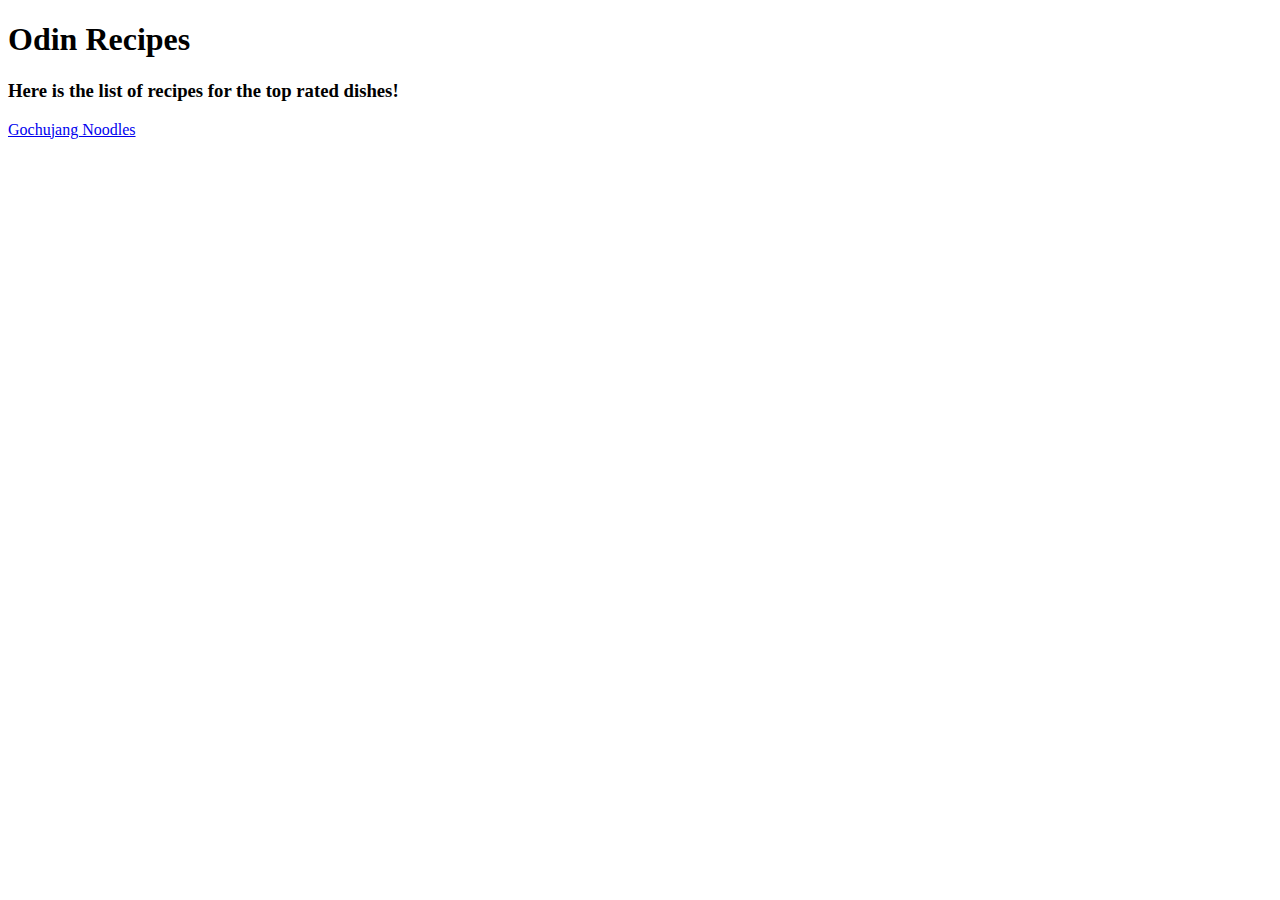
==== index.html @ 96799e0c "Add initial index page boilerplate" ====
<!DOCTYPE html>
<html>
    <head>
        <meta charset='utf-8' />
        <title>Odin Recipes</title>
    </head>
    <body>
        <h1>Odin Recipes</h1>
        <h3>Here is the list of recipes for the <strong>top rated dishes!</strong></h3>
        <a href='./recipes/gochujang-noodles.html'>Gochujang Noodles</a>
        <!-- <a href='./recipes/honey-biscuits.html'>Honey Biscuits</a> -->
    </body>
</html>
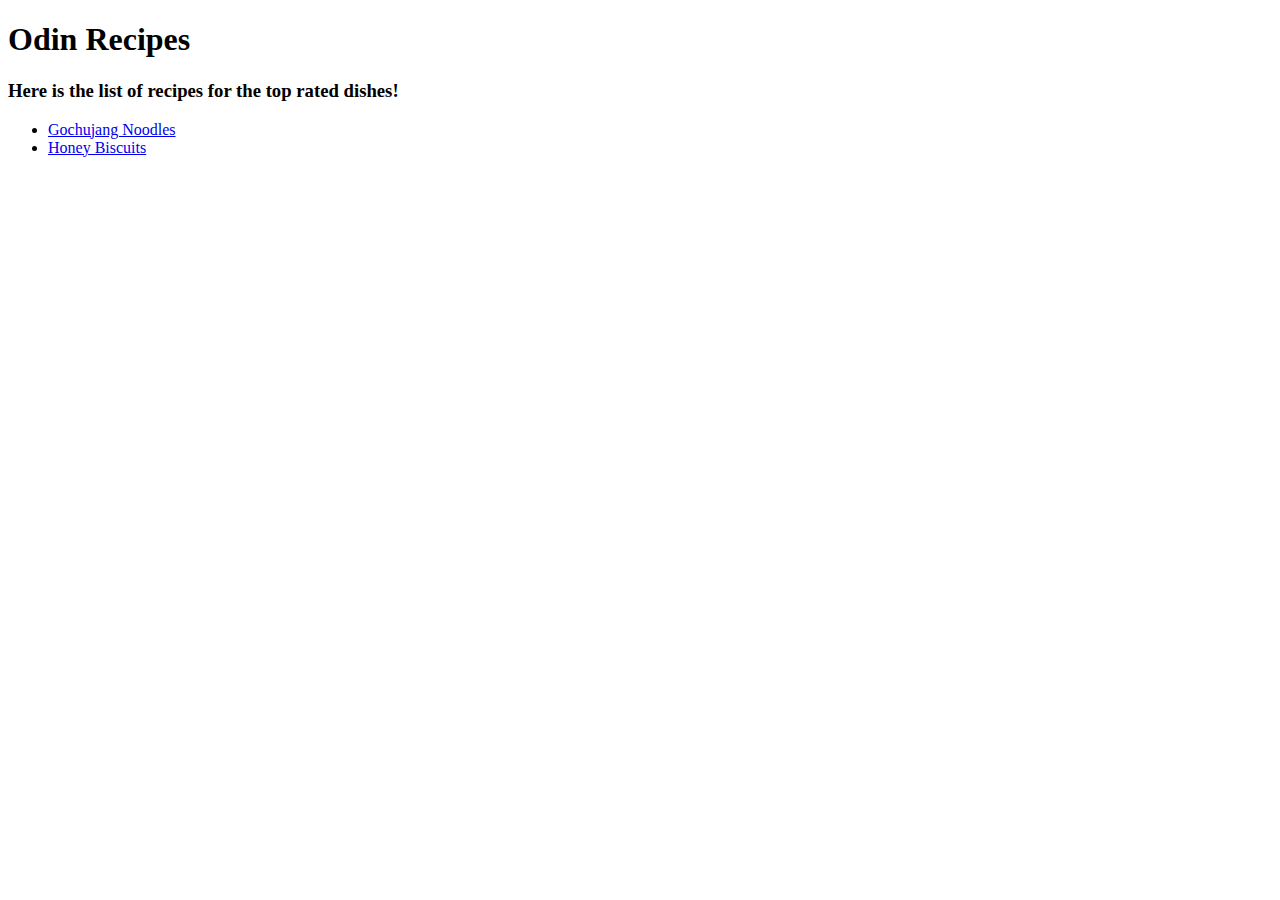
==== commit 2fc3e6f1: "Update link for honey biscuits recipe page" ====
--- a/index.html
+++ b/index.html
@@ -7,7 +7,10 @@
     <body>
         <h1>Odin Recipes</h1>
         <h3>Here is the list of recipes for the <strong>top rated dishes!</strong></h3>
-        <a href='./recipes/gochujang-noodles.html'>Gochujang Noodles</a>
-        <!-- <a href='./recipes/honey-biscuits.html'>Honey Biscuits</a> -->
+
+        <ul>
+            <li><a href='./recipes/gochujang-noodles.html'>Gochujang Noodles</a></li>
+            <li><a href='./recipes/honey-biscuits.html'>Honey Biscuits</a></li>
+        </ul>
     </body>
 </html>
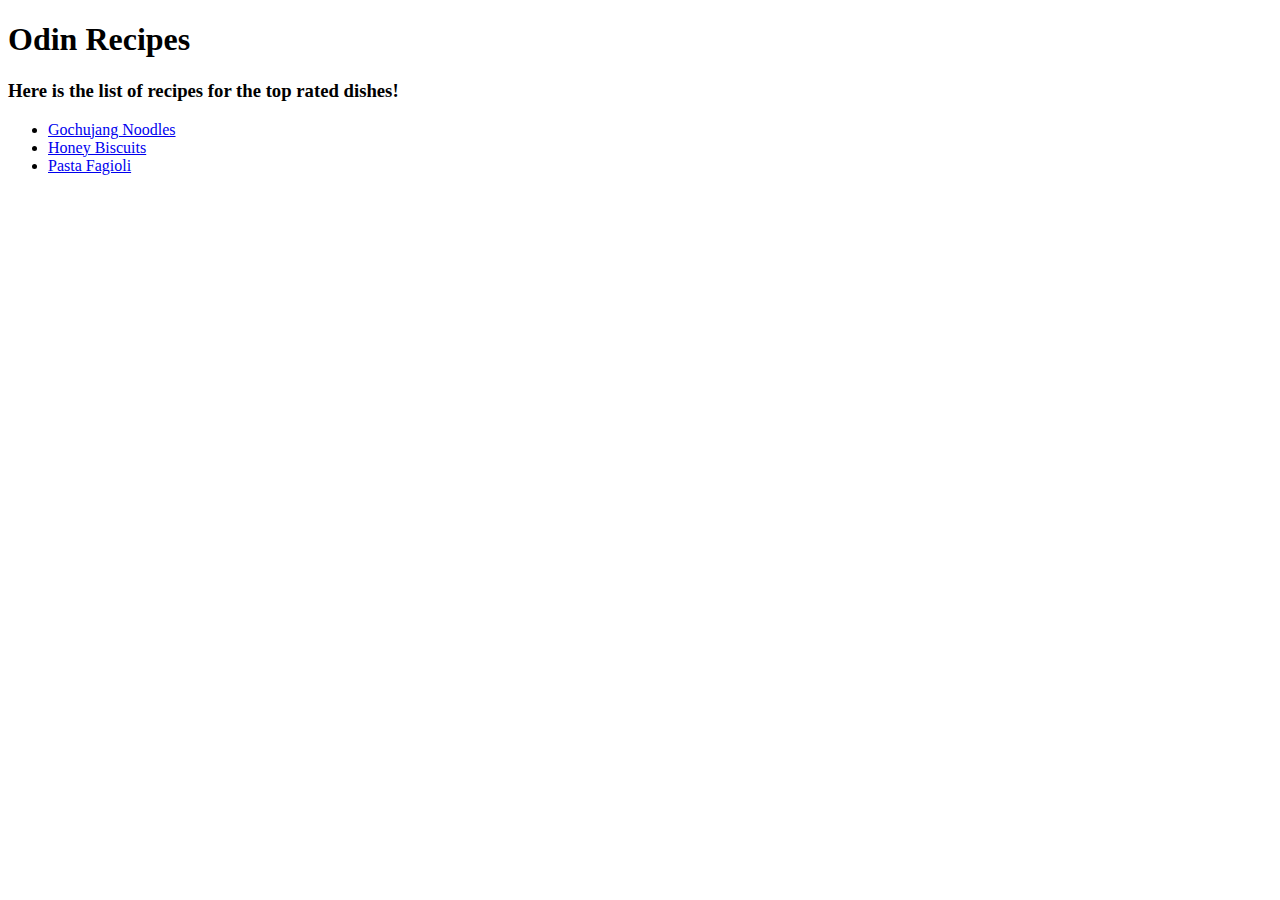
==== commit cd7184d8: "Update link for pasta fagioli recipe page" ====
--- a/index.html
+++ b/index.html
@@ -11,6 +11,7 @@
         <ul>
             <li><a href='./recipes/gochujang-noodles.html'>Gochujang Noodles</a></li>
             <li><a href='./recipes/honey-biscuits.html'>Honey Biscuits</a></li>
+            <li><a href='./recipes/pasta-fagioli.html'>Pasta Fagioli</a></li>
         </ul>
     </body>
 </html>
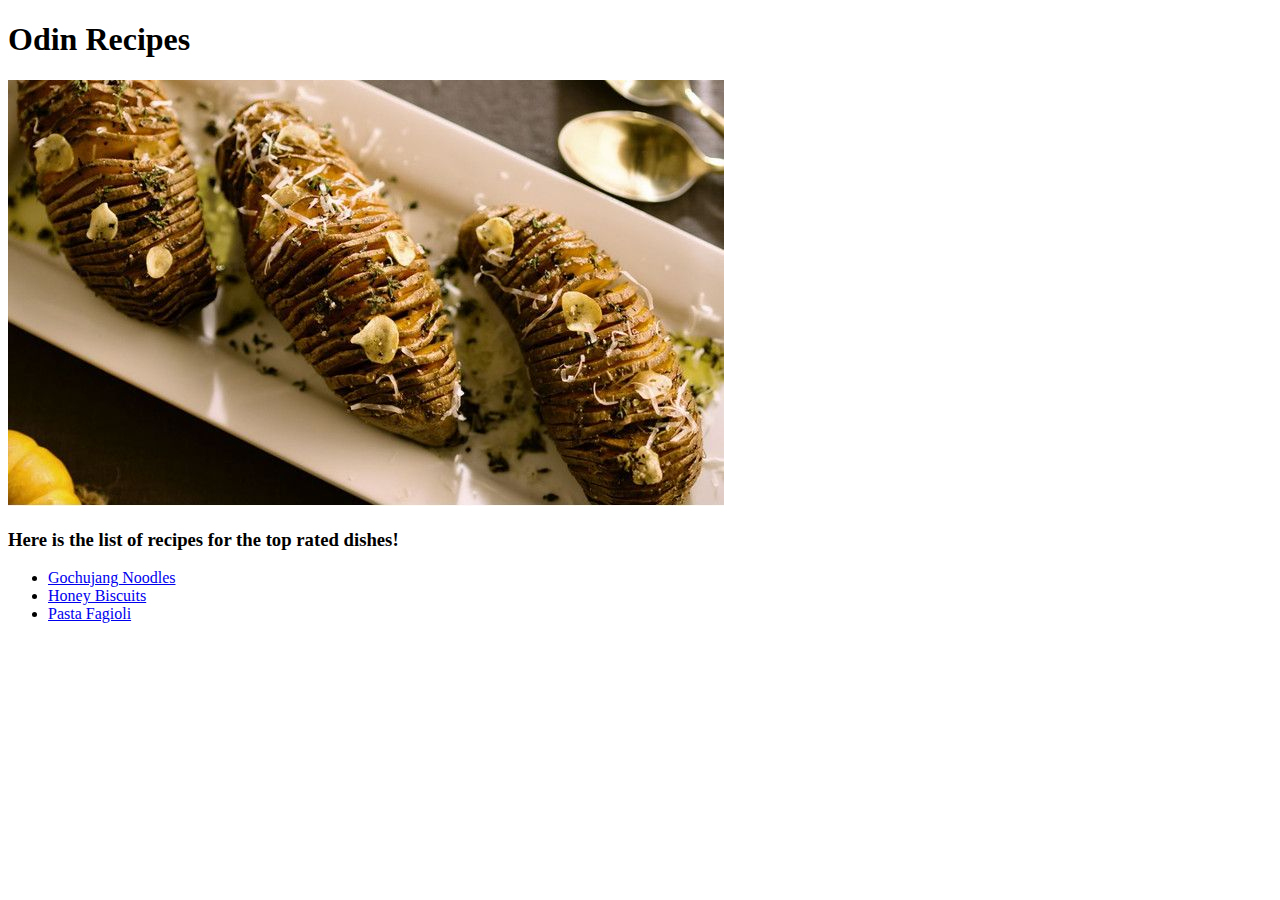
==== commit 51a57074: "Update index image link" ====
--- a/index.html
+++ b/index.html
@@ -6,8 +6,10 @@
     </head>
     <body>
         <h1>Odin Recipes</h1>
+
+        <img src='./images/hero_image.jpg' alt='Image of dishes' />
+
         <h3>Here is the list of recipes for the <strong>top rated dishes!</strong></h3>
-
         <ul>
             <li><a href='./recipes/gochujang-noodles.html'>Gochujang Noodles</a></li>
             <li><a href='./recipes/honey-biscuits.html'>Honey Biscuits</a></li>
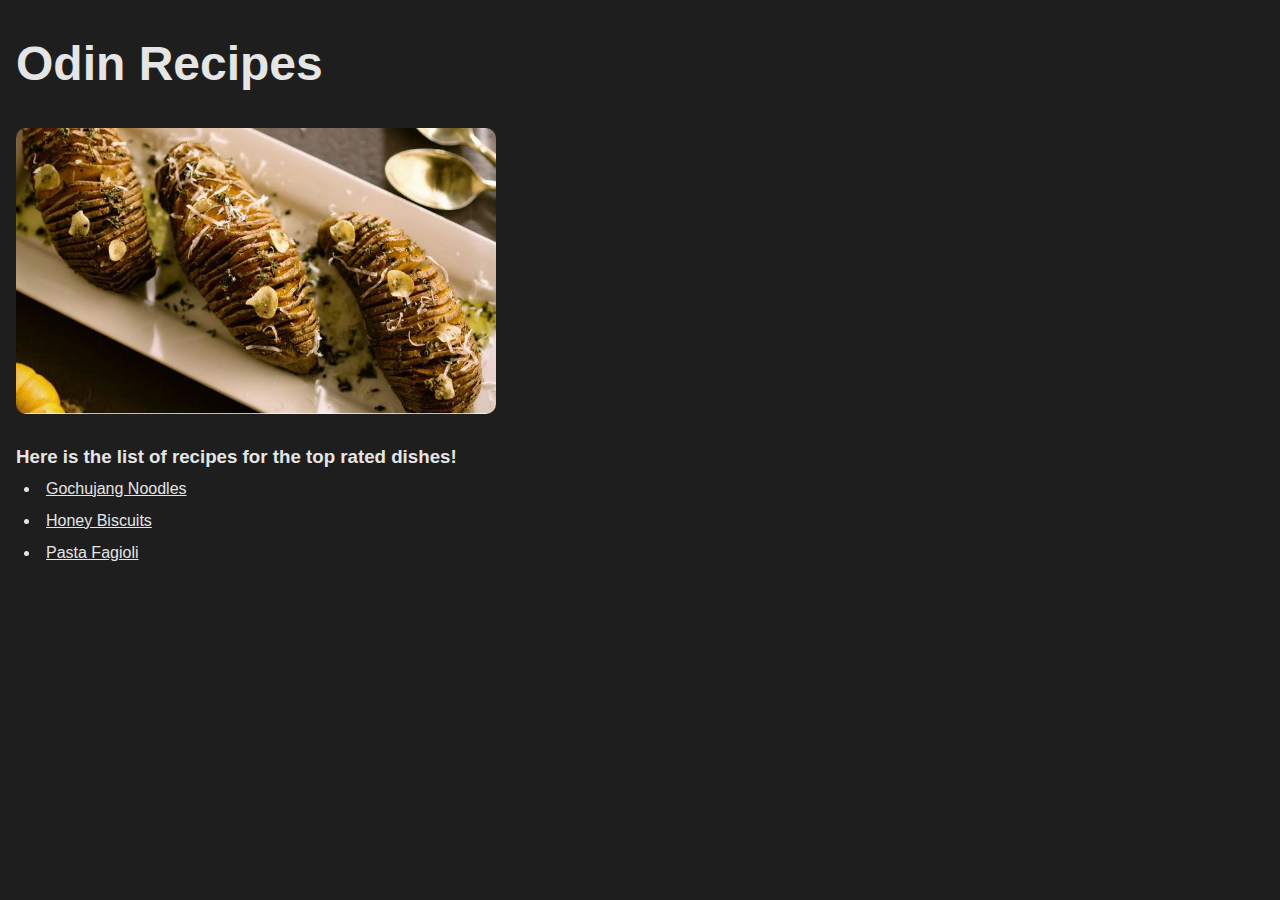
==== commit 45eda351: "Add stylesheet link and element's classes for stlying" ====
--- a/index.html
+++ b/index.html
@@ -3,13 +3,14 @@
     <head>
         <meta charset='utf-8' />
         <title>Odin Recipes</title>
+        <link rel='stylesheet' href='style.css' />
     </head>
     <body>
-        <h1>Odin Recipes</h1>
+        <h1 class='title'>Odin Recipes</h1>
 
-        <img src='./images/hero_image.jpg' alt='Image of dishes' />
+        <img class='image' src='./images/hero_image.jpg' alt='Image of dishes' />
 
-        <h3>Here is the list of recipes for the <strong>top rated dishes!</strong></h3>
+        <h3 class='sub-text'>Here is the list of recipes for the <strong>top rated dishes!</strong></h3>
         <ul>
             <li><a href='./recipes/gochujang-noodles.html'>Gochujang Noodles</a></li>
             <li><a href='./recipes/honey-biscuits.html'>Honey Biscuits</a></li>
--- a/style.css
+++ b/style.css
@@ -0,0 +1,46 @@
+* {
+    box-sizing: border-box;
+    margin: 0px;
+    padding: 0px;
+}
+
+html,
+body {
+    background: #1E1E1E;
+    color: #E5E5E5;
+    line-height: 2rem;
+    font-family: sans-serif;
+}
+
+body {
+    padding: 3rem 1rem;
+}
+
+.title {
+    font-size: 3rem;
+    margin-bottom: 2rem;
+}
+
+.image {
+    height: auto;
+    width: 30rem;
+    margin: 1rem 0rem;
+    border-radius: 10px;
+    object-fit: cover;
+}
+
+h2 {
+    font-size: 2rem;
+    margin: 2rem 0rem 1rem;
+}
+
+a {
+    text-decoration: underline;
+    color: #E5E5E5;
+}
+
+ul,
+ol {
+    list-style: inside;
+    margin-left: 0.5rem;
+}
